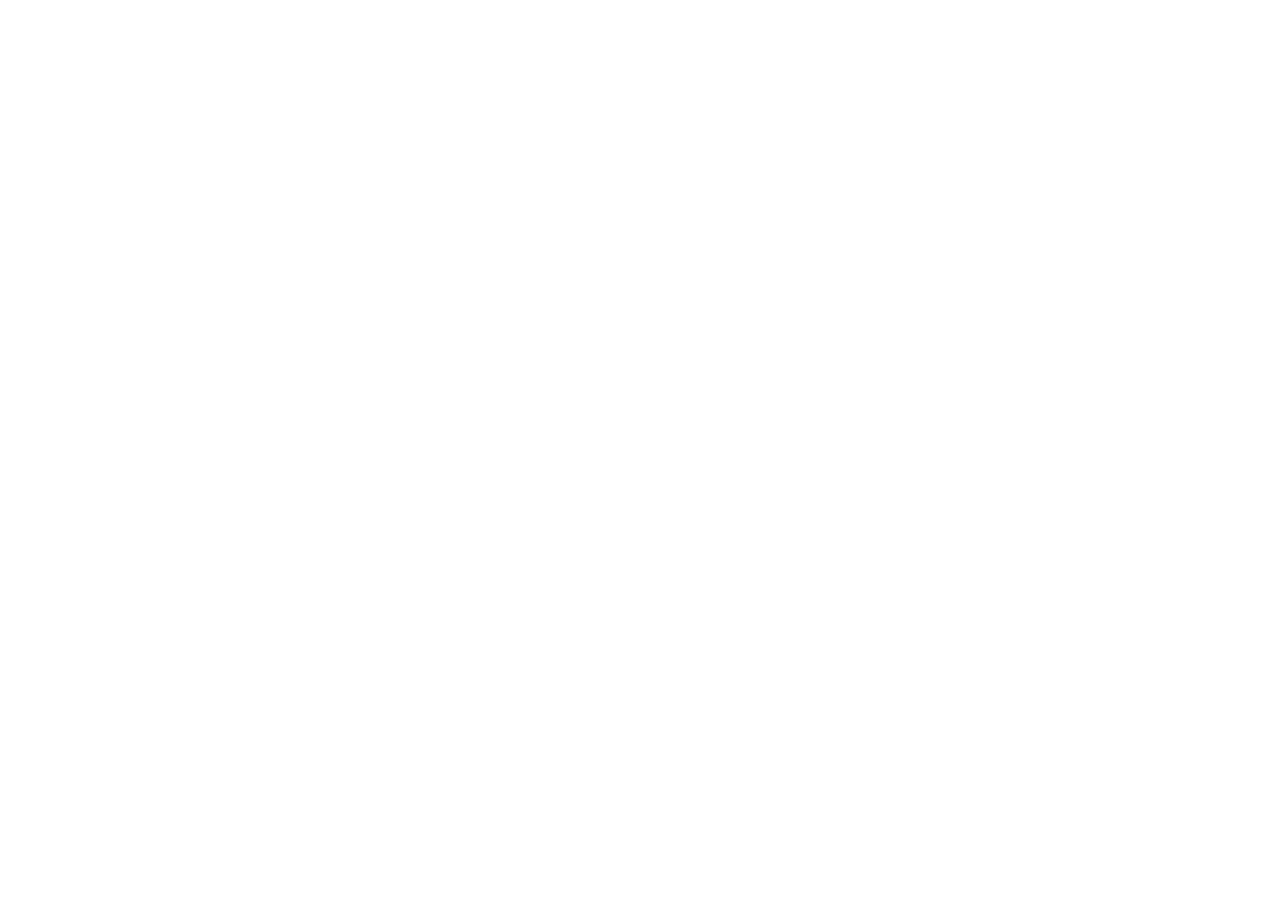
==== index.html @ 75b671e3 "till html creation" ====
<!DOCTYPE html>
<html lang="en">
<head>
    <meta charset="UTF-8">
    <meta name="viewport" content="width=device-width, initial-scale=1.0">
    <title>JS learning</title>
    <link rel="stylesheet" href="style.css">
</head>
<body>
    <script src="array.js"></script>
    
</body>
</html>
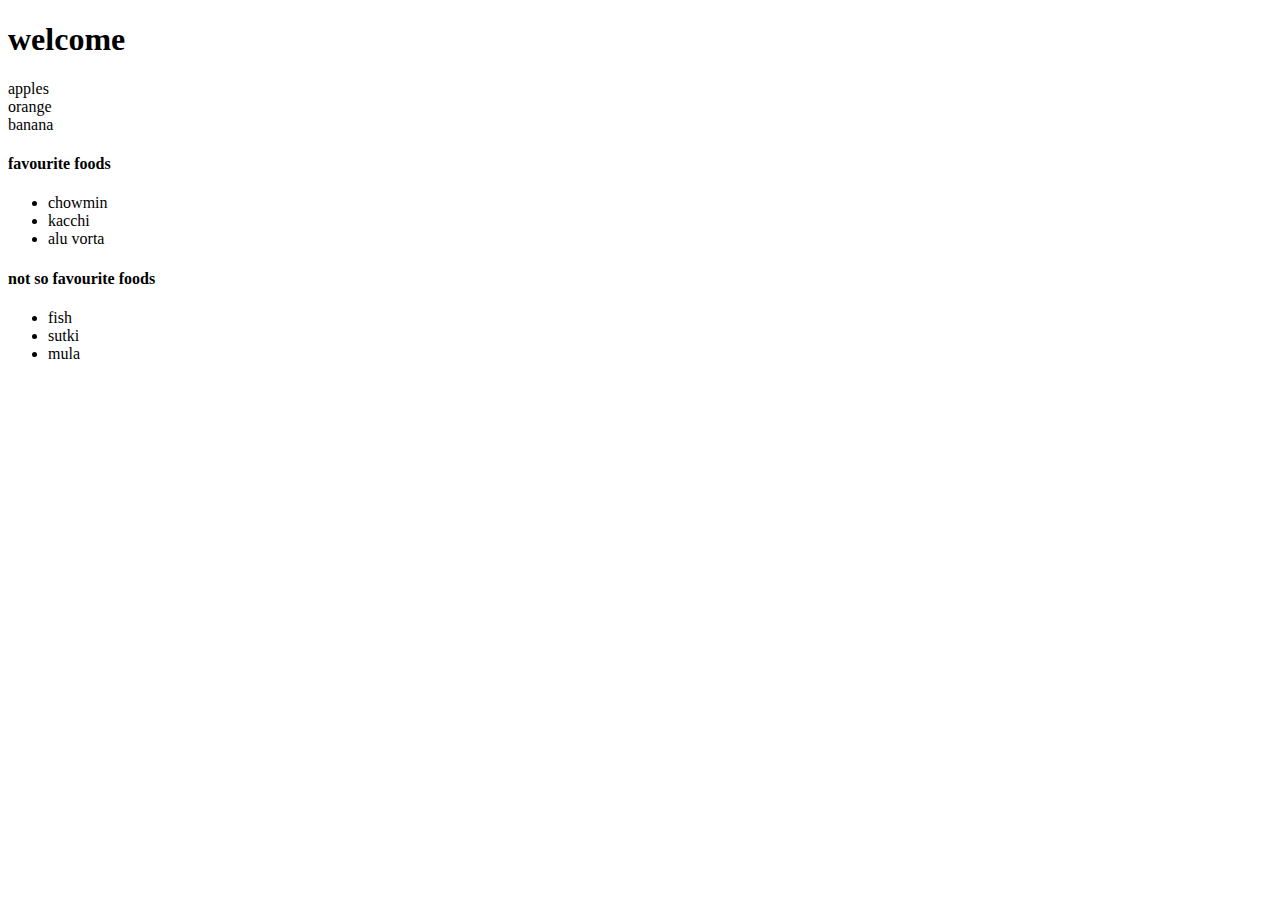
==== commit 20a100ba: "till element selector" ====
--- a/index.html
+++ b/index.html
@@ -7,7 +7,29 @@
     <link rel="stylesheet" href="style.css">
 </head>
 <body>
-    <script src="array.js"></script>
+    <h1 id = "welcome-msg">welcome </h1>
+
+    <div class="fruits">apples</div>
+    <div class="fruits">orange</div>
+    <div class="fruits">banana</div>
+
+    <h4>favourite foods</h4>
+
+    <ul>
+        <li>chowmin</li>
+        <li>kacchi</li>
+        <li>alu vorta</li>
+    </ul>
+
+    <h4>not so favourite foods</h4>
+
+    <ul>
+        <li>fish</li>
+        <li>sutki</li>
+        <li>mula</li>
+    </ul>
+
+    <script src="dom.js"></script>
     
 </body>
 </html>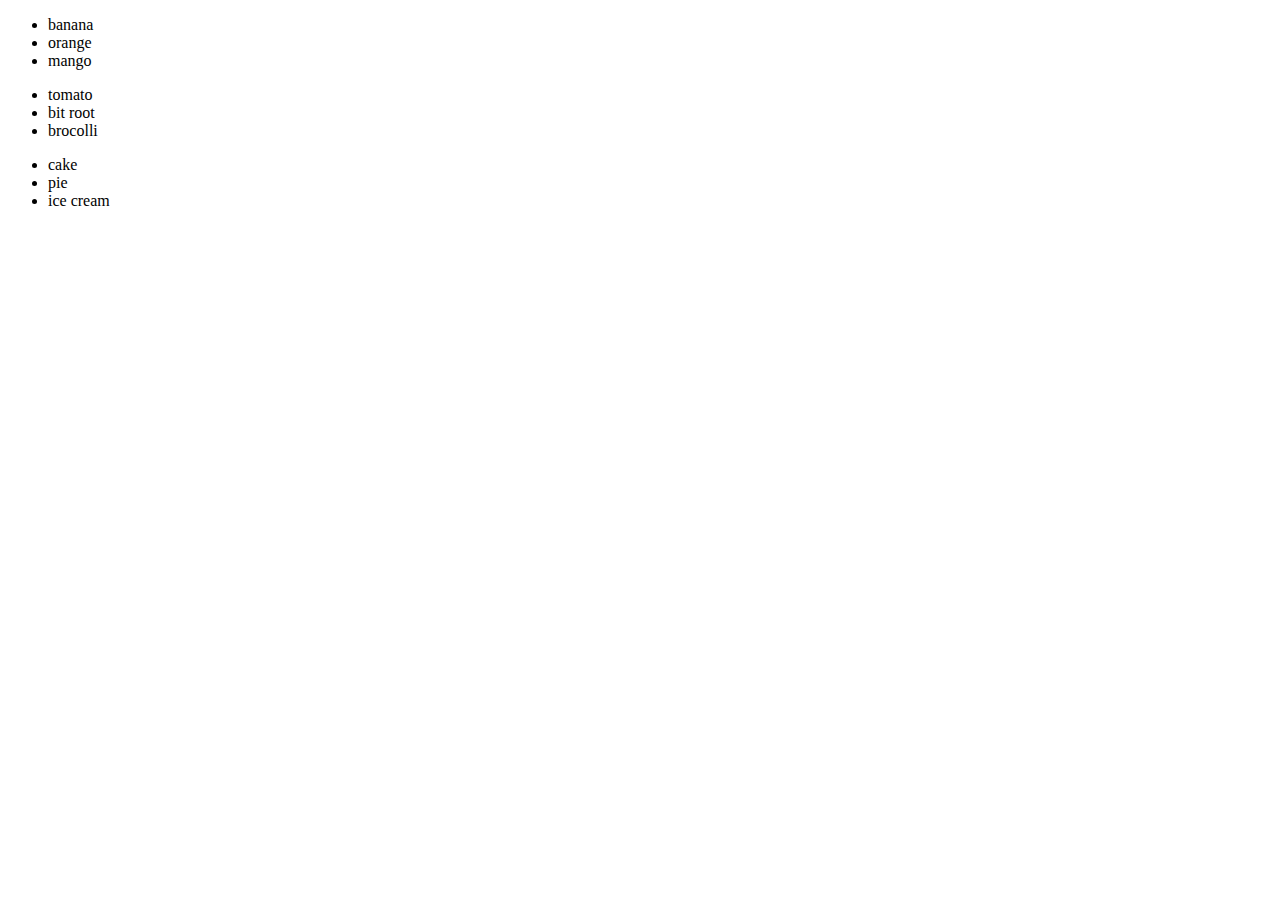
==== commit 46618ce3: "till fetch" ====
--- a/index.html
+++ b/index.html
@@ -1,4 +1,4 @@
-<!DOCTYPE html>
+<!-- <!DOCTYPE html>
 <html lang="en">
 <head>
     <meta charset="UTF-8">
@@ -32,4 +32,38 @@
     <script src="dom.js"></script>
     
 </body>
+</html> -->
+
+<!DOCTYPE html>
+<html lang="en">
+<head>
+    <meta charset="UTF-8">
+    <meta name="viewport" content="width=device-width, initial-scale=1.0">
+    <title>Document</title>
+</head>
+<body>
+    <script src="domnav.js"></script>
+
+    <ul id="fruits">
+        <li>banana</li>
+        <li>orange</li>
+        <li>mango</li>
+
+    </ul>
+
+    <ul id="vegetables">
+        <li>tomato</li>
+        <li>bit root</li>
+        <li>brocolli</li>
+
+    </ul>
+
+    <ul id="dessert">
+        <li>cake</li>
+        <li>pie</li>
+        <li>ice cream</li>
+
+    </ul>
+    
+</body>
 </html>